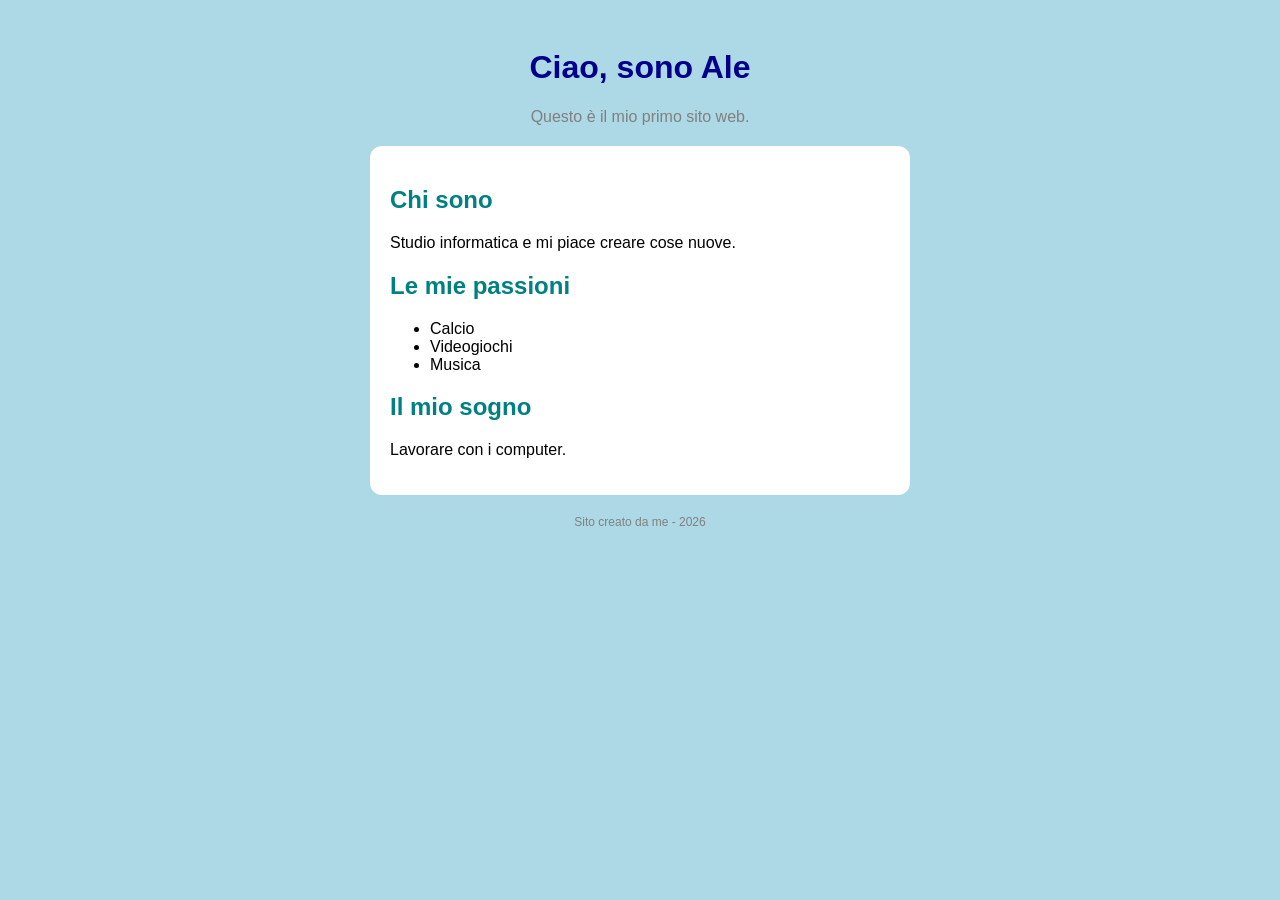
==== index.html @ 0a6f31b4 "Add files via upload" ====
<!DOCTYPE html>
<html lang="it">
<head>
  <meta charset="utf-8">
  <meta name="viewport" content="width=device-width, initial-scale=1">
  <title>Il mio primo sito</title>
  <link rel="stylesheet" href="style.css">
</head>
<body>
  <h1>Ciao, sono Ale</h1>
  <p class="sotto">Questo è il mio primo sito web.</p>

  <div class="scheda">
    <h2>Chi sono</h2>
    <p>Studio informatica e mi piace creare cose nuove.</p>

    <h2>Le mie passioni</h2>
    <ul>
      <li>Calcio</li>
      <li>Videogiochi</li>
      <li>Musica</li>
    </ul>

    <h2>Il mio sogno</h2>
    <p>Lavorare con i computer.</p>
  </div>

  <p class="piede">Sito creato da me - 2026</p>
</body>
</html>
---- style.css ----
body {
  background: lightblue;
  font-family: Arial, sans-serif;
  text-align: center;
  padding: 20px;
}

h1 {
  color: darkblue;
}

.sotto {
  color: gray;
}

.scheda {
  background: white;
  max-width: 500px;
  margin: 20px auto;
  padding: 20px;
  border-radius: 12px;
  text-align: left;
}

h2 {
  color: teal;
}

.piede {
  font-size: 12px;
  color: gray;
}
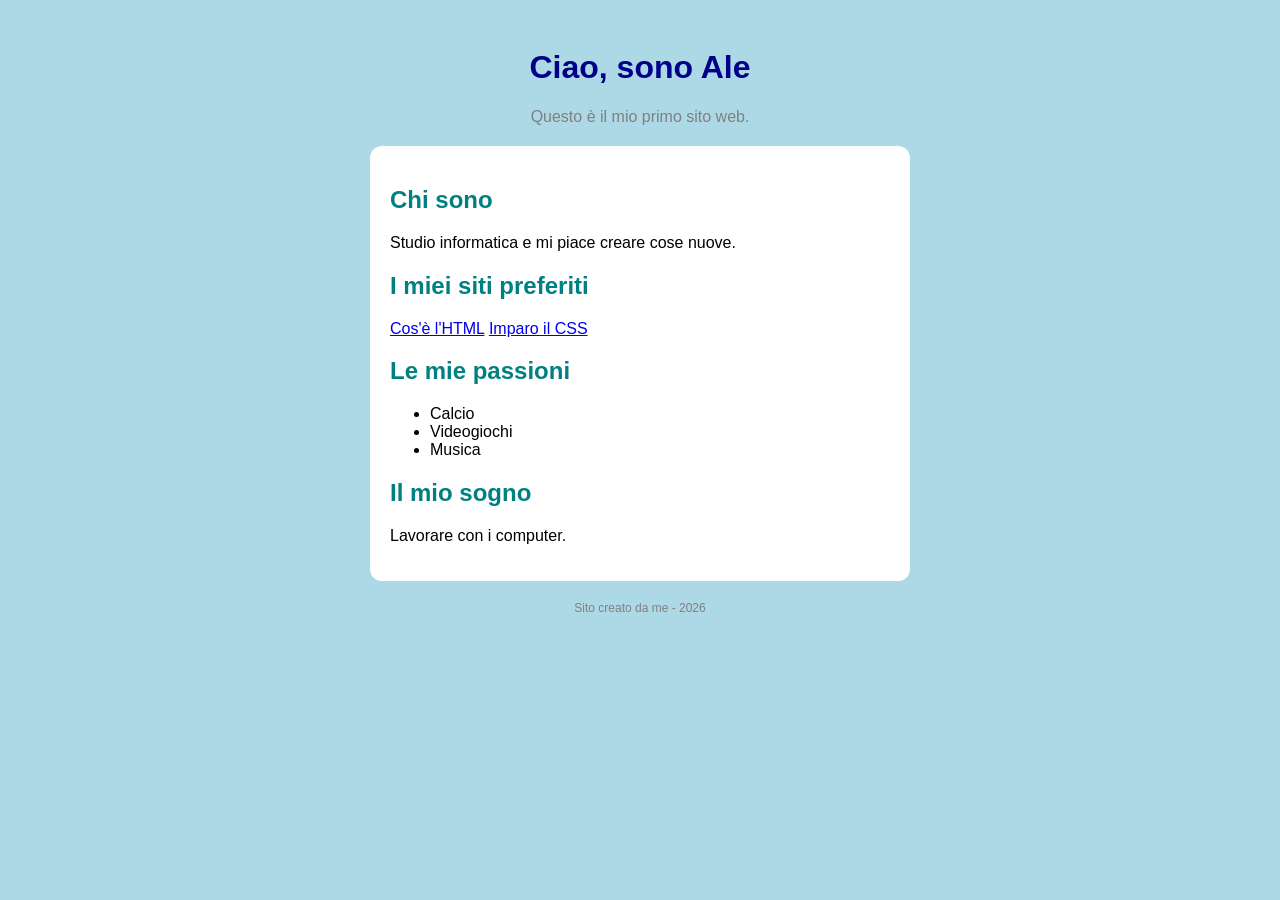
==== commit 38cc1ed9: "Add favorite sites section to index.html Added links to favorite sites in the HTML." ====
--- a/index.html
+++ b/index.html
@@ -13,7 +13,11 @@
   <div class="scheda">
     <h2>Chi sono</h2>
     <p>Studio informatica e mi piace creare cose nuove.</p>
-
+     <h2>I miei siti preferiti</h2>
+    <p>
+      <a class="bottone" href="https://it.wikipedia.org/wiki/HTML" target="_blank">Cos'è l'HTML</a>
+      <a class="bottone" href="https://www.w3schools.com/css/" target="_blank">Imparo il CSS</a>
+    </p>
     <h2>Le mie passioni</h2>
     <ul>
       <li>Calcio</li>
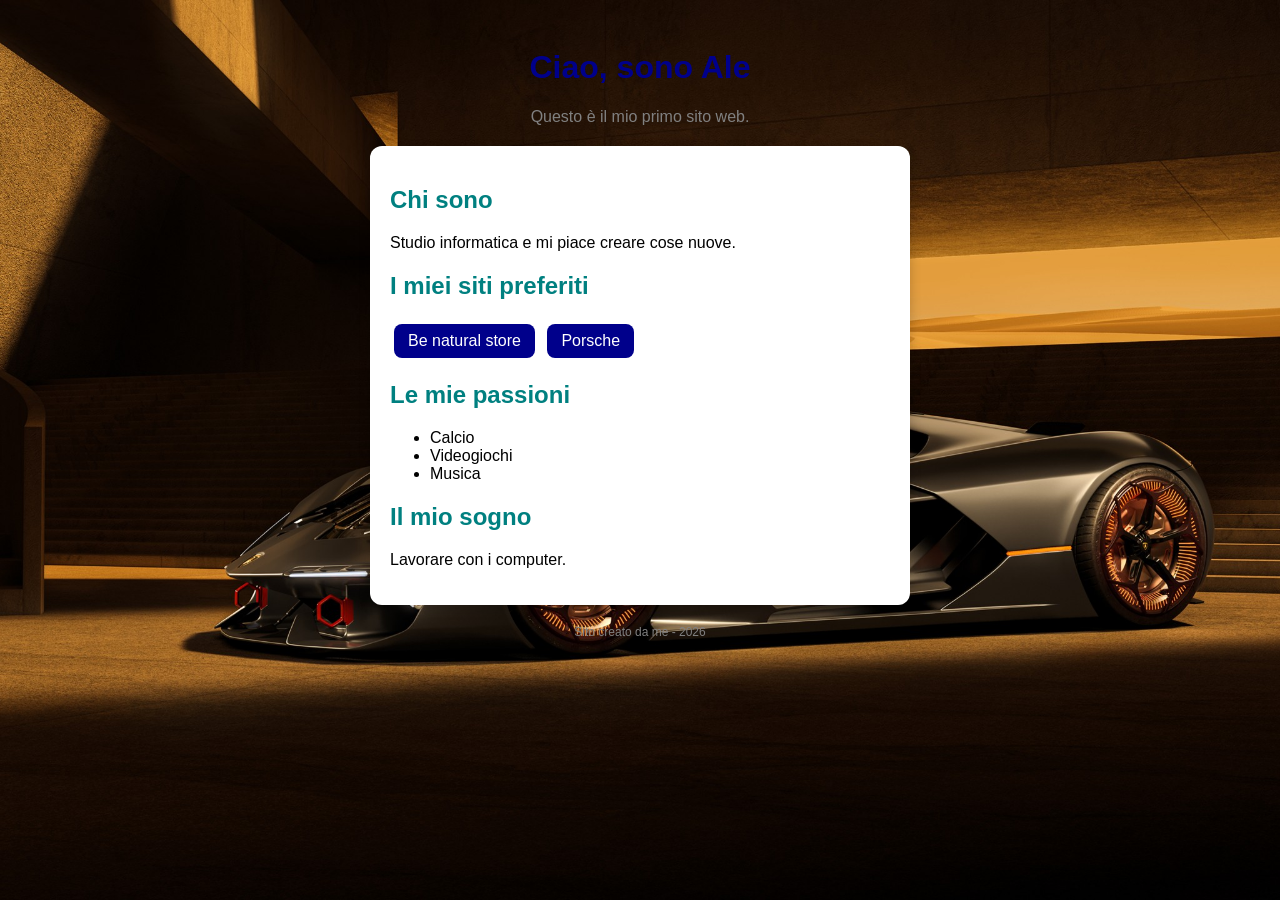
==== commit bd66acb5: "Update index.html" ====
--- a/index.html
+++ b/index.html
@@ -15,8 +15,8 @@
     <p>Studio informatica e mi piace creare cose nuove.</p>
      <h2>I miei siti preferiti</h2>
     <p>
-      <a class="bottone" href="https://it.wikipedia.org/wiki/HTML" target="_blank">Cos'è l'HTML</a>
-      <a class="bottone" href="https://www.w3schools.com/css/" target="_blank">Imparo il CSS</a>
+      <a class="bottone" href="https://it.wikipedia.org/wiki/HTML" target="_blank">Be natural store</a>
+      <a class="bottone" href="https://www.porsche.com/italy/models/">Porsche</a>
     </p>
     <h2>Le mie passioni</h2>
     <ul>
--- a/style.css
+++ b/style.css
@@ -1,32 +1,54 @@
-body {
-  background: lightblue;
-  font-family: Arial, sans-serif;
-  text-align: center;
-  padding: 20px;
-}
-
-h1 {
-  color: darkblue;
-}
-
-.sotto {
-  color: gray;
-}
-
-.scheda {
-  background: white;
-  max-width: 500px;
-  margin: 20px auto;
-  padding: 20px;
-  border-radius: 12px;
-  text-align: left;
-}
-
-h2 {
-  color: teal;
-}
-
-.piede {
-  font-size: 12px;
-  color: gray;
-}
+body {
+  background: lightblue;
+  background-image: url("img/immagine.jpg");
+  background-size: cover;
+  background-position: center;
+  background-attachment: fixed;
+  font-family: Arial, sans-serif;
+  text-align: center;
+  padding: 20px;
+}
+
+
+h1 {
+  color: darkblue;
+}
+
+.sotto {
+  color: gray;
+}
+
+.scheda {
+  background: white;
+  max-width: 500px;
+  margin: 20px auto;
+  padding: 20px;
+  border-radius: 12px;
+  text-align: left;
+  box-shadow: 0 4px 12px rgba(0, 0, 0, 0.2);
+}
+
+h2 {
+  color: teal;
+}
+
+.piede {
+  font-size: 12px;
+  color: gray;
+}
+
+.bottone {
+  display: inline-block;
+  background: darkblue;
+  color: white;
+  padding: 8px 14px;
+  border-radius: 8px;
+  text-decoration: none;
+  margin: 4px;
+  transition: transform 0.3s ease, background 0.3s ease;
+}
+
+.bottone:hover {
+  background: orange;
+  transform: scale(1.1);
+}
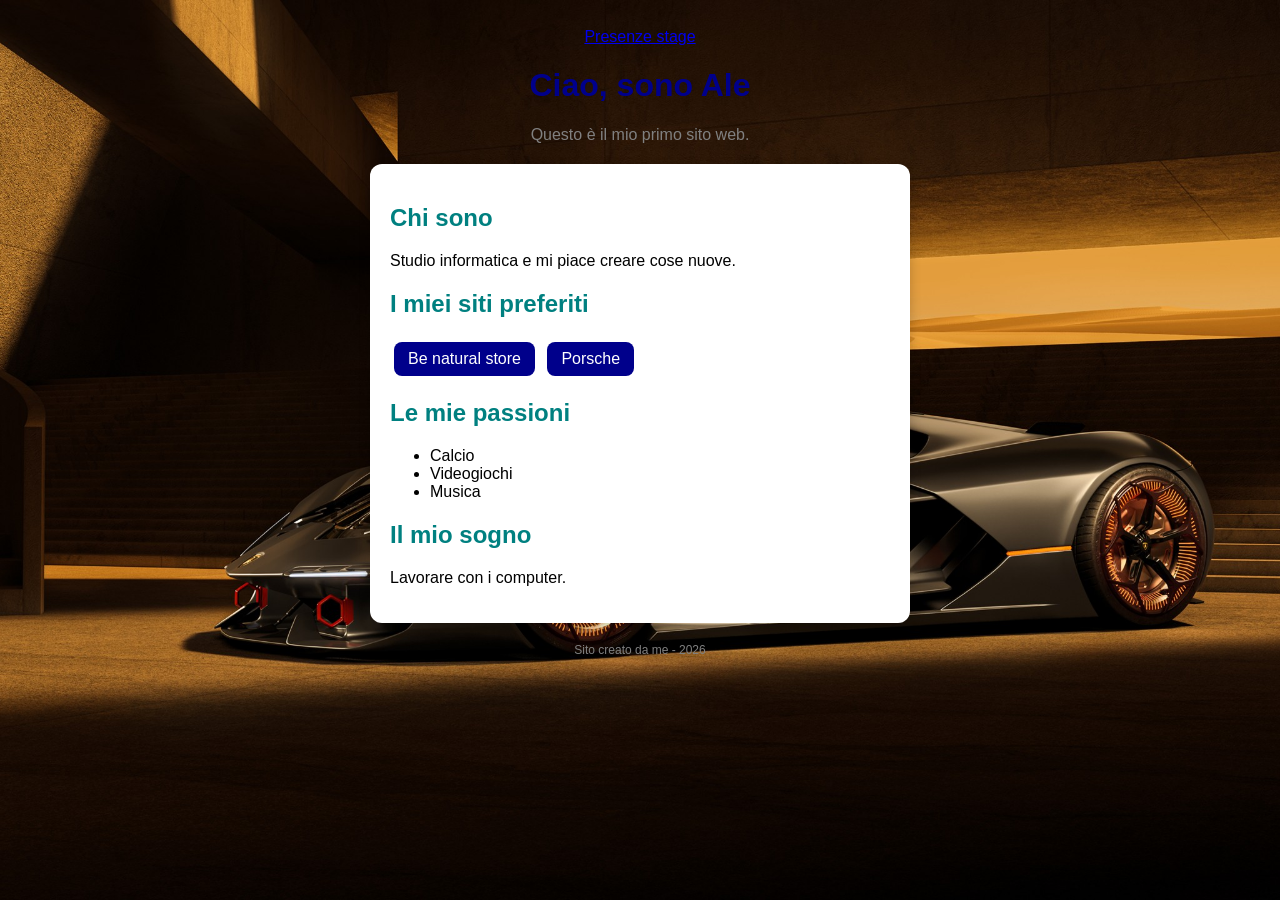
==== commit 9e8b15f1: "Update index.html" ====
--- a/index.html
+++ b/index.html
@@ -4,6 +4,7 @@
   <meta charset="utf-8">
   <meta name="viewport" content="width=device-width, initial-scale=1">
   <title>Il mio primo sito</title>
+  <a href="presenze.html">Presenze stage</a>
   <link rel="stylesheet" href="style.css">
 </head>
 <body>
